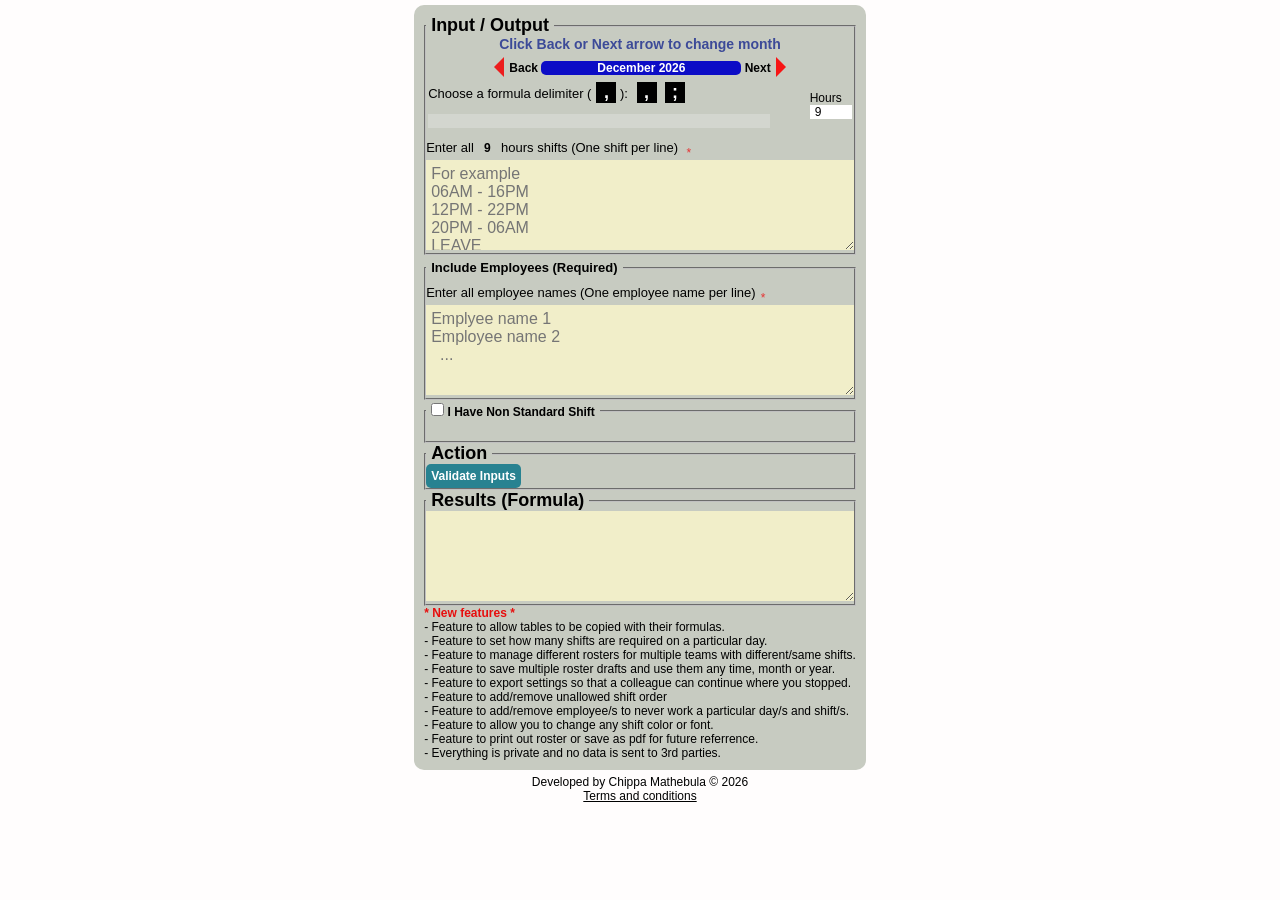
==== index.html @ e32fcfa3 "Added a different function for rosterPeople" ====
<!DOCTYPE html>
<html lang="en">
<head>
  <meta charset="UTF-8">
  <meta name="viewport" content="width=device-width, initial-scale=1.0">
  <title>RosterChipparaser</title>
 <link href="rosterChipparaser.css" rel="stylesheet">
</head>
<body oncontextmenu="return false;">


   
   
  <main>
    <!--Section 1-->
    <section id="roster-tables" class="rosterTables"></section>
    
    <!--Section 2-->
    <section id="input-data">
    
      <fieldset>
        <legend> Input / Output </legend>
        <span class="arrow-instruc">Click Back or Next arrow to change month</span>
        <div id="active-month-box">
          <span class="press-month" title="Click to see previous month">Back</span>
          <span class="active-month" title="Chosen Month">August 2026</span>
          <span class="next-month" title="Click to see next month">Next</span>
       </div>
        <table id="standard-input-tb">
          <tr>
            <td class="instruction-label"> 
                Choose a formula delimiter (<span id="delim">,</span> ):

              <div id="splitter-box">
                <span class="splitter">,</span>
                <span class="splitter">;</span>
              </div>
              <br>
              <input type="text" disabled id="cell-number">
            </td>
            <td>
              Hours 
              <input type="number" max="12" title="Hours per shift"
                   id="standard-hours" min="1"
                    value="9"> 
            </td>
          </tr>
        </table>

        <div id="shift-box" >
          <span class="instruction-label">Enter all <b id="hour-label"> 9 </b> hours shifts (One shift per line)</span>
          <span class="required">*</span><br>

          <textarea id="shift-values" maxlength="200"></textarea>
        
        </div>
      </fieldset>
      <fieldset id="employee-names">
         <legend><span class="instruction-label"> Include employees (Required)</span> </legend>
        <div id="employee-box">

          <span class="instruction-label"> Enter all employee names (One employee name per line)</span><span class="required">*</span><br>
          <textarea id="employee-name" maxlength="400"></textarea>
          <label style="display:none">Total number of shifts per employee: <input type="number" min="1" value="20" id="total-shifts-per-emp" disabled title="Disabled for now."></label>
        </div>
      </fieldset>

       <fieldset id="Non-standard-shift-box">
         <legend><label><input type="checkbox" id="non-shift-chkbox"> I have Non Standard shift </label></legend>
        <table id="non-std-shifts-tb">
        <tr> 
          <td>
             <label>Shift <input type="text" class="non-std-shift"></label> 
             <label>Hours <input type="number" class="non-shift-hours" min="1" max="12" value="1"></label>
             <span class="add-non-std-row">+</span> 
             <span class="remove-non-std-row">-</span> 
            </td>
        </tr>
        </table>
      </fieldset>
      <fieldset id="action-buttons">
        <legend> Action </legend>
          
            <button id="validate" type="button">Validate Inputs</button>
            <button title="For future use." type="button" id="save-data">Save Settings</button>
            <button id="copy" type="button">Copy Formula</button>
            <button id="reset-shifts" type="button">Reset</button>
            <button id="load-shift" type="button"> Get Random Shifts</button>
          
      </fieldset>
       <fieldset>
        <legend>Results (Formula)</legend>
        <textarea id="result-formula"></textarea>
      </fieldset>


      <div id="updates">
        <H4>* New features *</H4>
        <p>- Feature to allow tables to be copied with their formulas.</p>
        <p>- Feature to set how many shifts are required on a particular day.</p>
        <p>- Feature to manage different rosters for multiple teams with different/same shifts.</p>
        <p>- Feature to save multiple roster drafts and use them any time, month or year.</p>
        <p>- Feature to export settings so that a colleague can continue where you stopped.</p>
        <p>- Feature to add/remove unallowed shift order</p>
        <p>- Feature to add/remove employee/s to never work a particular day/s and shift/s.</p>
        <p>- Feature to allow you to change any shift color or font.</p>
        <p>- Feature to print out roster or save as pdf for future referrence.</p>
        <p>- Everything is private and no data is sent to 3rd parties.</p>
      
      </div>
         
      

    </section>
    <!--Section 3-->
    <section>

        <table id="total-hours-tb">
          <tr>
            <th colspan="8">Total Hours Table</th>
          </tr>
       
          <tr>
            <th>Employee</th>
            <th>Week 1</th>
            <th>Week 2</th>
            <th>Week 3</th>
            <th>Week 4</th>
            <th>Week 5</th>
            <th>Week 6</th>
            <th>SUM</th>
          </tr>
          <tr>
            <td class="employee-name">Emp</td>
            <td>0</td>
            <td>0</td>
            <td>0</td>
            <td>0</td>
            <td>0</td>
            <td>0</td>
            <td>0</td>
          </tr>

        </table>
     
        <table id="below-totalhours-tb"><tr><td id="copy-status" style="color:blue;font-weight: bold;">.</td></tr></table>
        <table id="below-yellow-tb"><tr><td>.</td></tr></table>

    </section>
  </main>

  <section id="settings-option">
    <ul>

     
      <li>Shifts >
        <ul>
          <li>Shift Settings</li>
          <li>Save Settings</li>
          <li> Templates >
            <ul>
              <li>View Setting templates</li>
              <li>View Roster Drafts</li>
            </ul>

          </li>
          <li>Delete Settings</li>
          <li>Export Settings</li>
          <li>Import Settings</li>
        </ul>
      </li>
   
       <li>Add >
         <ul>
          <li>Birthdays</li>
          <li>Notes</li>
         </ul>
      </li>
      <li id="hide-input-output">Hide Input/Output</li>
      <li>Manually Add Shifts</li>
      <li id="add-shift-template">Save Draft CheckPoint</li>
      <li>Disable Overflow</li>
      <li id="hide-show-icons-label">Show Side Icons</li>
      <li>Copy Text</li>
      <li>Paste Text</li>
      <li>Import Settings</li>
      <li>Print</li>
      <li>Troubleshoot</li>
      <li>Support</li>
      <li>Version</li>
    </ul>
  </section>


  <section id="shift-settings">
 
    <div><span id="close-shift-setting" class="close-btn">X</span></div>

         <form action="" method="get" >
           <table id="shift-settings-tb">
             <tr>
              <th colspan="11">
                
                <h2>Shift Customization Settings</h2>
      
                </th>
             </tr>
             <tr>
               <th>Shift</th>
               <th>Allowance</th>
               <th>Shift color | Text color</th>
               <th>Non-Fixed</th>
               <th>Monday </th>
               <th>Tuesday</th>
               <th>Wednesday</th>
               <th>Thursday</th>
               <th>Friday</th>
               <th>Saturday</th>
               <th>Sunday</th>
             </tr>
             
      
           </table>
           <button type="button" id="view-templates">View Templates</button>
           <button id="view-workers" type="button">View Employee Workdays</button>
           <button id="unallowed-shift-order" type="button">View unallowed Shift order</button>
           <button id="save-settings" type="button">Save Settings</button>
           <button type="reset" type="button">Reset</button>
           <button id="delete-shift-settings" type="button">Delete</button>
    
        </form>
          
  </section>

  <section id="file-uploader">
    <span id="close-file-uploader" class="close-btn">X</span>
    <label><input type="file" id="new-file"></label><button  id="upload-new-btn">Import The File</button>
  </section>
  <section id="members-box">
    <div><span id="close-employees-box" class="close-btn">X</span></div>
    <h2>Days to work for [ <span id="emp-name">Unknown </span> ]</h2> 
  
    <form>
      
      <table id="members-tb">
        <tr>
          <th>Selection</th>
          <th>Week No</th>
          <th>Mon</th>
          <th>Tue</th>
          <th>Wed</th>
          <th>Thu</th>
          <th>Fri</th>
          <th>Sat</th>
          <th>Sun</th>
          
        </tr>
        <tr><td rowspan="7">
          <select id="select-employees"></select>
          <div id="check-all-shifts">Select All Shifts</div>
          <div id="uncheck-all-shifts">Unselect All Shifts</div>
             </td>
       </tr>
        <tr>
          <td>1</td>
          <td><ul></ul></td>
          <td><ul></ul></td>
          <td><ul></ul></td>
          <td><ul></ul></td>
          <td><ul></ul></td>
          <td><ul></ul></td>
          <td><ul></ul></td>
      
        
        </tr>
        <tr>
          <td>2</td>
          <td><ul></ul></td>
          <td><ul></ul></td>
          <td><ul></ul></td>
          <td><ul></ul></td>
          <td><ul></ul></td>
          <td><ul></ul></td>
          <td><ul></ul></td>
        </tr>
        <tr>
          <td>3</td>
         <td><ul></ul></td> 
         <td><ul></ul></td> 
         <td><ul></ul></td> 
         <td><ul></ul></td> 
         <td><ul></ul></td> 
         <td><ul></ul></td> 
         <td><ul></ul></td> 
        </tr>
        <tr>
          <td>4</td>
          <td><ul></ul></td>
          <td><ul></ul></td>
          <td><ul></ul></td>
          <td><ul></ul></td>
          <td><ul></ul></td>
          <td><ul></ul></td>
          <td><ul></ul></td>
           </tr>
        <tr>
          <td>5</td>
        <td><ul></ul></td>
        <td><ul></ul></td>
        <td><ul></ul></td>
        <td><ul></ul></td>
        <td><ul></ul></td>
        <td><ul></ul></td>
        <td><ul></ul></td>
        </tr>
        <tr>
          <td>6</td>
        <td><ul></ul></td>
        <td><ul></ul></td>
        <td><ul></ul></td>
        <td><ul></ul></td>
        <td><ul></ul></td>
        <td><ul></ul></td>
        <td><ul></ul></td>
        </tr>

      </table>
      <button id="save-worksday" type="button">Save</button>
      <button type="reset">Reset</button>
    </form>
  </section>

  <section id="utility-icon">
 
    <div id="balance-shifts" onclick="rosterPeopleForTotalDays();alert('Please note: I am still testing this function and deciding which of your rules you set in settings to break or leave for this to work.')"><p>Give</p><span></span> <p>Shifts</p></div>
    <div id="pre-month"><span>Pres Month</span></div>
    <div id="random-shifts"><span>Get Random shifts</span></div>
    <div id="next-month"><span>Next Month</span></div>
    <div id="other"><span>Clear<br>Cells</span></div>

  </section>

   <section id="unallowed-shift-order-box">
    <div><span class="close-btn" id="close-unallowed-shift">X</span></div>
     <h2>Unallowed Shift order</h2>
      <p>Choose order that is not allowed (eg From night shift to day shift)</p>      
     From <select name="leftShift" id="leftShift"></select> To
      <select name="shiftRight" id="shiftRight"></select> <br>
   <button id="add-unallowed-order-shift">Add</button>
   <button id="del-unallowed-order-shift">Delete</button>
   <button id="clear-unallowed-order-shift">Clear</button> 
   <button id="save-unallowed-order-shift">Save</button> 
   
   <br>
   <select multiple name="unallowed-order-shift" id="unallowed-order-shift"></select> 
  </section>
  <section id="shift-template-box">
    <div><span class="close-btn close-shifts-template">X</span></div>
    
    <h2>Templates for all shifts, days and weeks</h2>

  <label>Template Name <input type="text" id="template-name" maxlength="50"> <span>Reset</span></label><br>
  <div>
    <label>How many shifts one employee is expected to work per month : 
     <input type="number" value="20" min="10" 
        max="28" required id="total-shifts-per-employee"
         maxlength="50">
    </label>
  </div>
  <div >
    <button type="button">Add Present setting as Template</button>
    <button type="button">Rename Template</button>
    <button type="button">Delete Template</button>
    <button type="button">Generate Random Template</button>
    <button type="button">Clear Templates</button>
  </div>
  <select id="days-weeks-template" multiple></select>

<div id="import-export">
      <span id="save-template">Save Settings</span>
</div>

  </section>
  <section id="shift-values-box">

    <div><span id="close-shift-template" class="close-btn">X</span></div>
    <section>
      <div class="select-container">
        <h3>Select a month</h3>
        <select id="template-month" multiple></select>
        <br>
        <button disabled>Delete All</button>
      </div>

      <div class="select-container">
        <h3>Select Template name </h3>
        <select id="shift_template" multiple></select>

        <p>Selected Template Name</p> 
        <input type="text" id="shift_template_name" placeholder="No selected template" maxlength="20"><br>
      
    
          <button disabled>Rename</button>
          <button disabled>Delete</button>
          <button disabled>Save</button>
          <button disabled>Clear</button>
         </div>
   
    </section>  


  </section>

<footer>
   Developed by Chippa Mathebula &copy; 2026<br>
 
  <span class="terms-c">Terms and conditions</span>
    
    </footer>
<script src="rosterChipparaser.js"></script>
  
</body>
</html>
---- rosterChipparaser.css ----
*,*::before,*::after {
      box-sizing: border-box;
      margin: 0;
      padding: 0;
      
      font-size: 12px;
      font-family: 'Segoe UI', Tahoma, Geneva, Verdana, sans-serif;
    }

    :root {
      --employee_bg_color: rgb(186, 223, 245);
      --employee_font_color: #0c0c0c;
      --emp_font_weight: 500;


    }

    body {
      background: #fffdfd;
      height: 98vh;

      width: 100vw;
 

     
    }
    h1 { 
      text-align: center;
      text-decoration: double;
    }
    main {
     
      display: flex;
      flex-flow: row wrap;
      gap: 5px;
      padding: 5px;
  
      width: 100%;
    }

   main>section {
    margin: 0 auto;
   }
   main>section > table { width: 100%;}
    main >section:first-child {
      order: 2;
      flex: 200px 3 1;

    
    }
      main >section:last-child {
      order: 3;
     
    }
     main >section:nth-child(2) {
       background: rgb(199, 203, 193);
       font-size: 16px;
       padding: 10px;
       border-radius: 10px;
       
    }

   
    /*section 1*/
    .rosterTables {
       overflow: auto;
       height: 95vh;
    }
    
   
    #roster-tables> table {
      margin-bottom: 10px;
      border-collapse: collapse;
      border:  none;
      width: 100%;
    }

    #roster-tables th, #roster-tables td {
    
     
      text-align: center;
      padding: 0 1px;
      
 
    
    }
    .week-roster tr th {
      font-weight: bold;
    }
    
   #roster-tables td:not(:first-child, :nth-child(2)) {
 text-transform: uppercase;
   }
    .week-roster th {
      font-weight: border;
      
     
    }


    .week-roster .row-number {
      text-align: center;
      
    }
    .week-roster:first-child  tr:nth-child(3) .row-number,
    .week-roster:first-child+table  tr:nth-child(3) .row-number{
      background:rgb(232, 229, 169);
      width:100%;
      margin: 0 auto;
      text-align: center;

      outline: none;

     
    } 

  .week-roster:not(table:first-child) span {
    visibility: hidden;
  }
   .employee-name {
    background:  rgb(186, 223, 245);
    color: #0c0c0c;
    font-weight: 600;
    padding: 0 40px 0 5px;
    text-align: left !important;
    margin-left: 5px;

    width: 10%;
  }

  .week-roster tr:nth-child(2) th:nth-child(10) {
    background: orangered;
    font-weight: bold !important;
    color: #fff;
  }

  .week-roster td{
    font-size: small;
    padding: 0px
    


  }
  .week-roster th,.week-roster td {
    border: thin solid #aca1a1;
  }
  .hide {
    visibility: hidden;

  }
 
    .week-roster tr>*:first-child {
      
        max-width: 50px;
    }

     /*section 2*/
 
     .required {
      color: rgb(230, 51, 51);
      
      vertical-align: bottom;
      padding: 0 5px;
     }
     legend {
      padding: 0 5px;
      vertical-align: top;;
      font-family: Arial, Helvetica, sans-serif;
     }
   
     #active-month-box {
      width: fit-content;
      margin: 0 auto;
     }
     #active-month-box span {
       
     user-select: none;
     }

   .press-month, .next-month {
      cursor: pointer;
      font-weight: bolder;
    }
    .press-month::before {
      content: "";
      display:inline-block;
   

      border-style: solid;
      border-width: 10px;
      border-color: transparent  #ec1d1d transparent transparent;
    
      position: relative;
      top: 5px;
      right: 5px;
    }

    .active-month {
      display: inline-block;
       min-width: 200px;

      font-weight: bold;
      text-align:  center;

      background: rgb(12, 12, 198);
      color: #fff;
      padding: 0 5px;
      border-radius: 5px;

      min-width: 200px;
    }
     .next-month::after{
        content: "";
        display:inline-block;

         border-style: solid;
         border-width: 10px;
         border-color: transparent transparent transparent #f71515;
     
         position: relative;
         top: 5px;
         left: 5px;
        }
           .press-month:active, .next-month:active {
          color: rgb(252, 244, 244);
        
        }

    
      #standard-input-tb{
        width: fit-content;
         
      }
      td:has(#cell-number) {
        width: 90%;
      }
      #cell-number {
        width: 100%;
      }
      td:has(#standard-hours) {
        width: 10%;
      }
      #standard-hours {
        width: 100%;
        padding-left: 5px;

      }

#action-buttons button:not(#validate) {
  display: none;
}
      #total-shifts-per-emp {
        width: 50px;
      }
      #non-std-shifts-tb{
        width: 100%;

      }
      .non-std-shift {
        width: 30%;
      }
      .non-shift-hours {
        width: 70px;
      }
      .add-non-std-row,
      .remove-non-std-row {
         display: inline-block;
        
         width: 50px;
         text-align: center;

         font-weight: bolder;
         font-size: 1.2em;

         vertical-align: middle;
         cursor: pointer;
         user-select: none;
      }
      .add-non-std-row {
        background: rgb(86, 221, 245);
      }
       .remove-non-std-row {
          background: rgb(240, 200, 127);
       }
.add-non-std-row:active ,
.remove-non-std-row:active {
          transform: scale(.8);
  }
#Non-standard-shift-box:not(:has(#non-shift-chkbox:checked)) #non-std-shifts-tb {
    visibility: hidden;
}
#non-shift-chkbox:checked + table{
  display: block;
}
#splitter-box:has(span) {
   display: inline-block;
   margin-bottom: 10px;
}
.splitter,#delim {
  display: inline-block;
  width: 20px;
  background: #000;
  margin-left: 5px;
  color: #fff;

  text-align: center;
  font-weight: bolder;
  font-size: 18px;
 
}

main>section:nth-child(2) textarea {
  background: rgb(241, 238, 201);
}
/*Button */
fieldset:has(#validate) {
  display: flex;
  flex-flow: row wrap;
  gap:5px;

}
fieldset:has(#validate) {
  flex: 1;
}
main>section:nth-child(2) button {
  border: none;
  outline: none;
  color: #fefbfb;

  text-transform:capitalize;
  font-family: Arial, Helvetica, sans-serif;

  border-radius: 5px;


}

button#validate {
  background: rgb(40, 130, 145);
  color: #fff !important;
}
button#copy {
  background: rgb(45, 167, 144);
}
button#reset-shifts {
  background: rgb(108, 79, 56) ;
}
 #save-data {
  background: rgb(70, 111, 90);
 }
 #load-shift {
  background: rgb(10, 82, 251);
 }

.splitter {
  cursor: pointer;
}

.arrow-instruc {
  text-align: center;
  display: inline-block;
 

  width: 100%;
  font-size: 14px;
  font-weight: 700;
  color: rgb(60, 74, 152)
}
.instruction-label {
  display: inline-block;
  font-size: small;
  margin-top: 5px;
  margin-bottom: 5px;
}

textarea {
      width: 100%;
      min-width: 10vw;
      max-width: 80vh;
      min-height: 10vh;
      max-height: 30vh;
      border: none;
      padding: 5px;
      outline: none;
      font-size: 16px;
      font-family: Arial, Helvetica, sans-serif;
    }
   input {
        border: none;
        
        

    }

#hour-label {
  display: inline-block;
  width:20px;
  text-align: center;

}
    button {
      padding: 5px;
      cursor: pointer;
      
      font-weight: bolder;
      
    }

    button:active:not(:disabled) {
      transform: scale(.9);
    }

    .week-roster tr td,.week-roster tr th {
      width: 80px;

    }
   
  .week-roster {
    visibility: hidden;
  }
  .week-roster:has(.activeDate) {

    visibility: visible;

  }

  .week-roster td:has(.add-emp-row)::before  {
    
      content: var(--before-content, "");
      position: relative;
      left:  -7px;
      top: 0px;
  }
 
 


.off {
 background: rgb(65, 221, 125);
}
.shift-cell:not(td:nth-child(2)) {
    background: rgb(65, 221, 125);
    font-weight: 500;
  }

  colgroup:has(.activeDate) col{

    background: red;
  }
  legend {
    font-size: small;
    font-weight: bold;
    text-transform: capitalize;
    font-size: 18px;
  }

.week-roster tr td:nth-child(10) {
  cursor: pointer;
}

     /*section 3*/
#total-hours-tb ,#yellow-table, #allowanceTb{

  border-collapse: collapse;
  vertical-align: top;
  margin-bottom: 10px;

}

#total-hours-tb tr {
  background: yellow;
}
#total-hours-tb th,
#total-hours-tb td,
#yellow-table th,
 #yellow-table td

 {
  border:thin solid #000;
  padding: 1px 2px;
  text-align: center;

  text-transform: capitalize;
  padding: 0 10px;
  word-break: break-all;
  white-space:wrap;


 
  
  
}


#yellow-table th:not(th:first-child):hover{
  cursor: pointer;
 Color : red !important;
}

 #yellow-table td:not(td:first-child),
#total-hours-tb td:not(td:first-child),
 .week-roster td:nth-child(10){
  cursor: pointer;
 }
 #yellow-table td:not(td:first-child):active,
#total-hours-tb td:not(td:first-child):active,
 .week-roster td:nth-child(10):active {
  background: rgb(48, 137, 226);
  color: #fff;
 }
  #allowanceTb{
    width: 15vw;
  }
 #allowanceTb th {
  border:thin solid #000;
  padding:2px 5px;
  width: fit-content;
  font-weight: bolder;
 }
#allowanceTb td {
  border: thin solid #000;
  text-align: center;
 
}
.selectedYellowHeader:not(th:first-child,th:last-child)::before {
  content: "";
  position: relative;
  display: inline-block;
  top: -10px;
  left: 10px;
 
 
  border-style: solid;
  border-width: 10px;
  border-color: red transparent transparent transparent;

 }
 

#allowanceTb td:last-child {
  text-align: center;
  font-weight: 600;
}
#yellow-table tr:nth-child(1) th:not(:first-child) {
  text-transform: uppercase;
  font-weight: 400;

}
#total-hours-tb td:not(td:first-child) {
  background :#fff;
}

#yellow-table td:not(td:first-child) {
  background: yellow;
  cursor: pointer;
}
     
footer {
  text-align: center;
}
 .offset-row {
  background: rgb(163, 164, 170);
 }
 .week-roster tr:first-child {
   background: #fff;
 }
 .terms-c {
  text-decoration: underline;
  cursor: pointer;
 }

 .publicHD {
  background : rgb(225, 79, 225);
  font-weight: 500;
 }
 #active-history {
  width:30vw;
 }
 #settings-option {
    position: absolute;
    width: fit-content;
    height: fit-content;

    top: 100px;
    left: 200px;

    background: #0009;
    color: #fff;
    font-size: larger;
    padding: 5px;

    display: none;
    user-select: none;
}

 
#settings-option  ul {
    margin: 0;
    padding: 0;
    list-style: none;
}
 #settings-option  ul li {
    font-size: 12px;
    font-family:'Courier New', Courier, monospace
 }
#settings-option > ul > li {
    position: relative;
    padding: 3px;
    font-size: 12px;
    cursor: pointer;
    border-radius: 3px;
  
}

 
#settings-option > ul > li > ul {
    display: none;

    position: absolute;
    top: 0;
    left: 100%;

    margin: 0;
    padding: 5px;
    list-style: none;

    background: #0009;
}

 
#settings-option > ul > li:hover > ul {
    display: block;
}

#settings-option ul >li {
    padding: 3px;
    font-size: 12px;
    white-space: nowrap;
    border-radius: 3px;
    color: #fff;
}
#settings-option > ul > li > ul > li {
    position: relative;
  
}

#settings-option > ul > li > ul > li > ul {
    position: absolute;
    top: 0;
    left: 100%;
    
    margin: 0;
    padding: 5px;
    list-style: none;

    background: #0009;
    color: #fff;

    display: none;
}

#settings-option > ul > li > ul > li:hover > ul {
    display: block;
}
#settings-option > ul > li > ul > li:hover >ul {
    display: block;
}

#settings-option  ul li {
    font-size: 16px;
 }
#settings-option li:hover {
    background: #fff;
    color: #000;
}
 #shift-settings {
   position: absolute;
   top: 50px;
   left: 10vw;
   background: rgb(11, 12, 12);

   padding: 10px;
   width: fit-content;
   color: #fff;
   cursor: pointer;
   display: none;
    
 }
 #shift-settings table {
    width: 100%;
    font-size: large;
    border-collapse: collapse;

 }
 #shift-settings table th,
 #shift-settings td {
  border:thin dashed #dbd8d8;
  padding: 5px;
  user-select: none;
 }
#shift-settings table td {

  padding: 5px;
  font-weight: bolder;

}


 
#shift-settings td:first-child {
  text-align: center;
}
#shift-settings button {
   padding: 10px 20px;
   margin-top: 10px;
   font-size: larger;
  
}

#shift-settings table tr input {
  width: 50px;
  font-size: large;

  display: inline-block;
  cursor: pointer;
}

#shift-settings table tr:first-child th {
  text-transform: uppercase;
}
#shift-settings table tr td:first-child {
  text-transform: uppercase;
  font-weight: bolder;
}
#shift-settings h2 {
  text-align: center;
}
 
 
 

#file-uploader {
  width:fit-content;
  height: fit-content;
  position:absolute;

  top: 20vh;
  left: 40vw;
  border-radius: 10px;

 background: rgb(162, 132, 121);

  padding:30px;
  font-size: 18px;

  display: none;
}

#file-uploader span {
  display: block;
  text-align: right;
} 
#file-uploader button {
  display: block;
  margin: 20px auto;
  background: rgb(94, 208, 175);
}
#members-box {
  position: absolute;
  top: 10vh;
  left: 30vw;
  color: #fff;

  background: rgb(73, 80, 73);
  padding: 20px;

  display: none;
  cursor: pointer;
}
#members-box table {
  border-collapse: collapse;
}
#members-box td,
#members-box th {
  border: thin dotted;
  padding:5px;
  vertical-align: top;
  cursor: pointer;

  text-align: center;
  color: #fff;
}

.close-btn {
  font-size: larger;
  font-weight: bolder;
  cursor: pointer;
  color: #f00;
  user-select: none;

}
 

.close-btn:active {
   color: #fff;

}

#members-box h2 {
  text-align: center;
  font-size: larger;
  margin-bottom: 10px;

}
#members-tb ul {
  list-style: none;

}
#members-box td ol {
  background: rgb(86, 73, 73);
  padding: 0 10px;
  margin-bottom: 5px;


}
#members-tb ul li {
  text-align: start;
}

#members-box div:not(div:has(.close-btn)){
  display: flex;
  flex-flow: row nowrap;
}
#check-all-shifts {
  background: rgb(71, 130, 238);
  margin-top: 10px;
  padding: 5px;

  border-radius: 5px;
}
#uncheck-all-shifts {
  background: rgb(233, 232, 232);
  padding: 5px;

   margin-top: 10px;
   border-radius: 5px;
   color: #000;
}
div:has(.close-btn) {
 
 
  text-align: right;
 
 
}

 @media print {
 
    body {
        -webkit-print-color-adjust: exact !important;
        print-color-adjust: exact !important;
    }
}

#utility-icon {
  position: absolute;
  bottom: 30vh;
  right: 10vw;

  width: 200px;
  height: 200px;

  border-radius: 50%;

  background: rgba(95, 106, 129, 0.267);
  display: none;
  cursor: pointer;

}

#utility-icon div {
  width: 60px;
  height: 60px;
  border-radius: 50%;
  border:thin solid #5d80d2;

  
  text-align: center;
  vertical-align: middle;

  position: relative;
  cursor: pointer;

  user-select: none;
  font-weight: bold;

  display: flex;
  align-items: center;
  justify-content: center;
 

}
#utility-icon div:active {
  transform: scale(.9);
}
#pre-month {
   top: 15px;
   left: 5px;
   background:rgb(242, 186, 55);
}
#balance-shifts{
  top: 5px;
  left: 70px;
  background:#000;
  cursor:none;
  text-align: center;
  color:#fff;
  display: flex;
  flex-direction: column;
  gap: 1px;

}


#next-month {
  left: 135px;
  top: -110px;
  background: rgb(36, 231, 36);
}
#random-shifts {
  top: -50px;
  left: 70px;
  background: rgb(49, 225, 241);
}
#other {
    top: -105px;
    left: 75px;
    background: rgb(214, 6, 61);
    color: #fff;
}
#balance-shifts>span {
  text-align: center;
  color: rgb(232, 31, 55);
  
  font-weight: bolder;

}
#unallowed-shift-order-box {
  position: absolute;  
  background: #b6ca8b;
  top: 10vh;
  left: 40vw;
  width: fit-content;
  height: fit-content;
  max-height: fit-content;
  padding: 10px;

  border-radius: 10px;

  font-size: 18px !important;

  display: none;
  cursor: pointer;

  
}

#unallowed-shift-order-box h2 {
  font-size: 16px;
}
#unallowed-shift-order-box #unallowed-order-shift {
  width: 10vw;
  padding: 5px;
  margin-top: 10px;
}
#unallowed-shift-order-box p {
  font-size: 14px;
}

#unallowed-shift-order-box button {
  padding:0px 10px;
  margin-top:10px;
}

#copy-text {
visibility: hidden;
width:5px;
height: 5px;
}

#t_cs {

  position: absolute;


  top: 0;
  left: 0;

  background: #fff;
  width: max-content;
  height: max-content;
}

 main > section:first-child,
 main > section:last-child{
     display: none;
    }

main > section:nth-child(2) {
 
  justify-self: left;
}

.table-low-weeks-tb {
  border:thin solid transparent;
 

}

#shift-template-box {
  position: absolute;
  top: 10vh;
  left: 20vw;

  width: fit-content;
  height: fit-content;
  background: rgb(106, 123, 155);

  padding: 20px;
  color:#fff;
  cursor: pointer;
user-select: none;

border-radius: 10px;

font-size: 15px !important;

display: none;

}

#shift-template-box #import-export {
  text-align: center;
}

#import-export {
  margin-top: 10px;
}
#import-export span {
  width: fit-content;
  border:thin solid #fff;
  padding: 5px;
  border-radius: 5px;
  cursor: pointer;
  user-select: none;

  font-size: 16px;;

}
#import-export>span:active {
  display: inline-block;

  background: linear-gradient( to right, rgb(94, 146, 235), #fff)

}



#save-template {
  background: rgb(96, 131, 110);
}


#template-name {
  width: 60%;
  margin: 10px 0px 10px 10px;

}
#template-name+span {
  margin-left: 5px;
  cursor: pointer;
  border: thin solid #c7c2c2;
  padding: 3px;
  border-radius: 3px;
}
#template-name+span:active {
  display: inline-block;
  transform: scale(.8);
}
#total-shifts-per-employee {
  padding-left:5px ;
}

div:has(#total-shifts-per-employee) {
  margin-bottom: 10px;
  font-size: 15px;
}
#days-weeks-template {

  width: 100%;
  height: 20vh;
  margin: 10px 0;
  padding: 5px;
}

#shift-values-box {
  position: absolute;
  top: 10vh;
  left: 10vw;
 
  background: rgb(62, 101, 112);
  color: #fff;
  width: fit-content;

  padding:10px;
  font-size: 14px;
  border-radius: 5px;
 
  display: none;


}
.select-container {
  display: inline-block;
}

.select-container select {
  width: 10vw;
  height: 20vh;
  padding: 5px;
  
}

.select-container:first-child {
  vertical-align: top;
}

 

#shift_template_name {
  width: 100%;;
}

#updates h4{
  color:rgb(231, 14, 14);

}
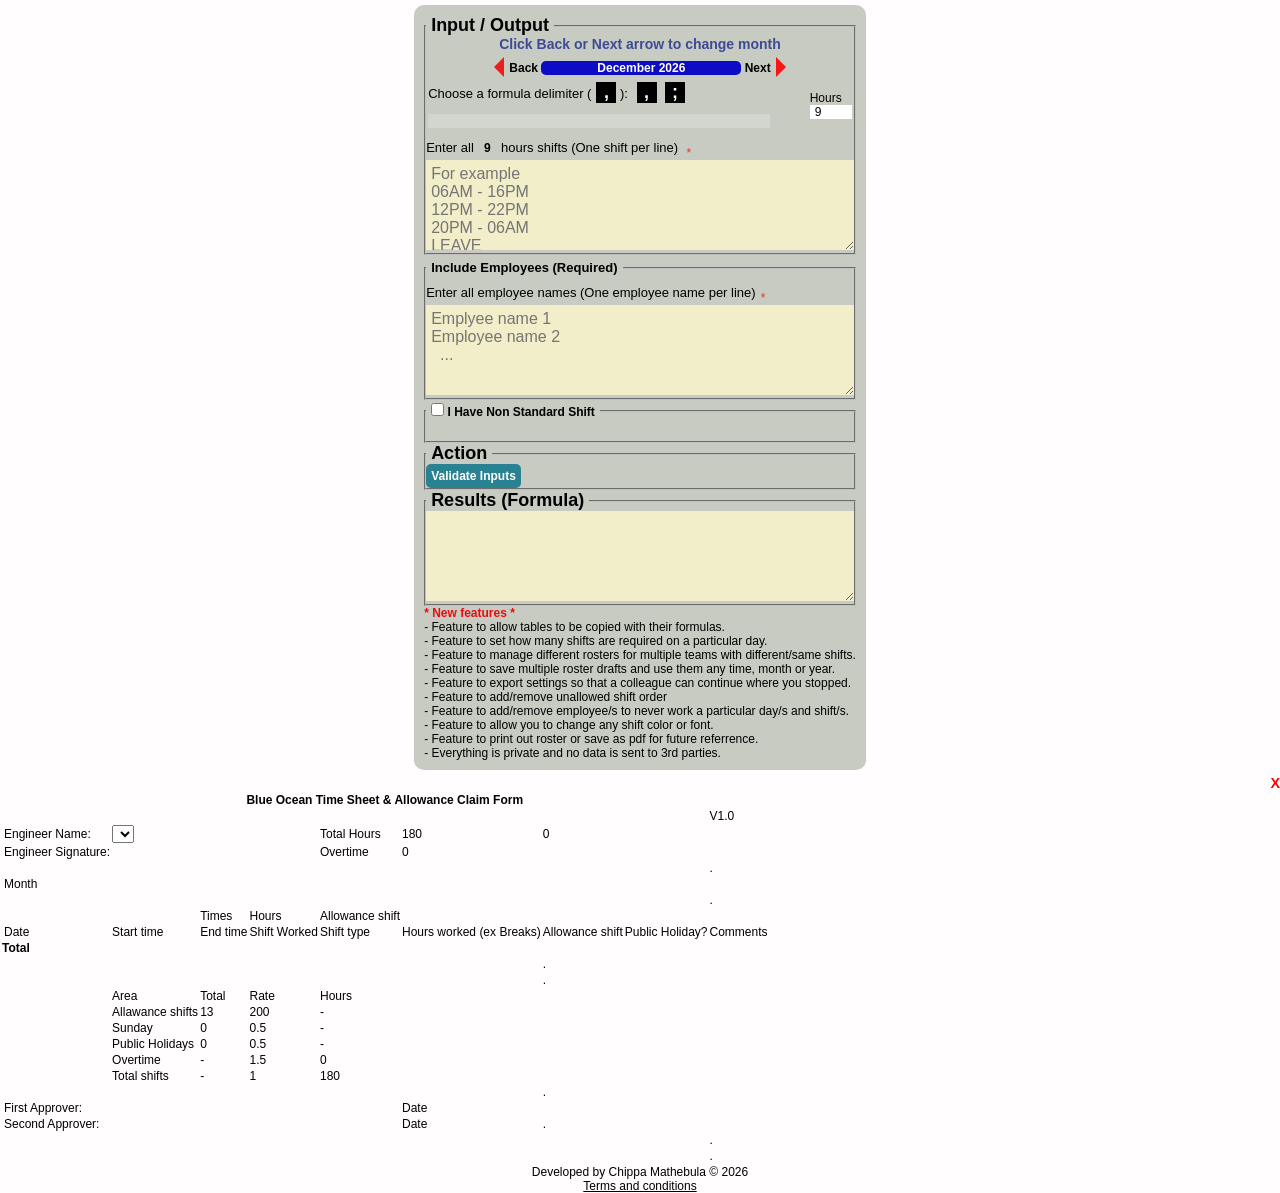
==== commit 8a1bad2c: "Added timesheet" ====
--- a/index.html
+++ b/index.html
@@ -164,6 +164,7 @@
             </ul>
 
           </li>
+           <li>Get Timesheet</li>
           <li>Delete Settings</li>
           <li>Export Settings</li>
           <li>Import Settings</li>
@@ -179,6 +180,7 @@
       <li id="hide-input-output">Hide Input/Output</li>
       <li>Manually Add Shifts</li>
       <li id="add-shift-template">Save Draft CheckPoint</li>
+     
       <li>Disable Overflow</li>
       <li id="hide-show-icons-label">Show Side Icons</li>
       <li>Copy Text</li>
@@ -332,7 +334,7 @@
 
   <section id="utility-icon">
  
-    <div id="balance-shifts" onclick="rosterPeopleForTotalDays();alert('Please note: I am still testing this function and deciding which of your rules you set in settings to break or leave for this to work.')"><p>Give</p><span></span> <p>Shifts</p></div>
+    <div id="balance-shifts" onclick="rosterPeopleForTotalDays()"><p>Give</p><span></span> <p>Shifts</p></div>
     <div id="pre-month"><span>Pres Month</span></div>
     <div id="random-shifts"><span>Get Random shifts</span></div>
     <div id="next-month"><span>Next Month</span></div>
@@ -361,7 +363,7 @@
 
   <label>Template Name <input type="text" id="template-name" maxlength="50"> <span>Reset</span></label><br>
   <div>
-    <label>How many shifts one employee is expected to work per month : 
+    <label>How many days is each employee expected to work per month?
      <input type="number" value="20" min="10" 
         max="28" required id="total-shifts-per-employee"
          maxlength="50">
@@ -396,6 +398,10 @@
         <h3>Select Template name </h3>
         <select id="shift_template" multiple></select>
 
+
+
+    
+
         <p>Selected Template Name</p> 
         <input type="text" id="shift_template_name" placeholder="No selected template" maxlength="20"><br>
       
@@ -408,6 +414,350 @@
    
     </section>  
 
+
+  </section>
+
+  <section id="timesheet">
+   <div>
+     <span id="close-timesheet" class="close-btn">X</span>
+
+   </div>
+    <table id="timesheet-table">
+      <tr>
+        <th colspan="10"><h2>Blue Ocean Time Sheet & Allowance Claim Form</h2></th>
+      </tr>
+      <tr>
+        <td></td>
+        <td></td>
+        <td></td>
+        <td></td>
+        <td></td>
+        
+        <td></td>
+        <td></td>
+        <td></td>
+        <td></td>
+        <td>V1.0</td>
+
+
+      </tr>
+      <tr>
+        <td></td>
+        <td class="right boldness">Engineer Name:</td>
+        <td colspan="2">
+          <select id="timesheet-emp-name"></select>
+          
+        </td>
+       
+        <td></td>
+        <td class="boldness">Total Hours</td>
+        
+        <td class="center">180</td>
+        <td class="center">0</td>
+        <td></td>
+        <td></td>
+
+
+      </tr>
+        <tr>
+        <td></td>
+        <td class="right boldness">Engineer Signature:</td>
+        <td colspan="2"></td>
+        <td></td>
+        
+        <td class="boldness">Overtime</td>
+        <td class="center">0</td>
+        <td></td>
+        <td></td>
+        <td></td>
+
+
+      </tr>
+         <tr>
+        <td></td>
+        <td></td>
+        <td></td>
+        <td></td>
+        <td></td>
+        
+        <td></td>
+        <td></td>
+        <td></td>
+        <td></td>
+        <td>.</td>
+
+
+      </tr>
+         <tr>
+        <td></td>
+        <td class="boldness">Month</td>
+        <td colspan="2" id="timesheet-month" class="center boldness"></td>
+      
+        <td></td>
+        
+        <td></td>
+        <td></td>
+        <td></td>
+        <td></td>
+        <td></td>
+
+
+      </tr>
+        
+         <tr>
+        <td></td>
+        <td></td>
+        <td></td>
+        <td></td>
+        <td></td>
+        
+        <td></td>
+        <td></td>
+        <td></td>
+        <td></td>
+        <td>.</td>
+
+
+      </tr>
+      <tr id="before-non-fixed-shifts">
+        <td></td>
+        <td></td>
+        <td></td>
+        <td class="center boldness">Times</td>
+        <td class="center boldness">Hours</td>
+        
+        <td class="center boldness">Allowance shift</td>
+        <td></td>
+        <td></td>
+        <td></td>
+        <td></td>
+
+
+      </tr>
+   
+
+      </tr>
+ 
+      </tr>
+     
+
+      </tr>
+         <tr id="timesheet-header2">
+        <td></td>
+        <td>Date</td>
+        <td><span class="up-side">Start time</span></td>
+        <td class="upSide"><span class="up-side">End time</span></td>
+        <td>Shift Worked</td>
+        
+        <td>Shift type</td>
+        <td>Hours worked (ex Breaks)</td>
+        <td>Allowance shift</td>
+        <td>Public Holiday?</td>
+        <td>Comments</td>
+
+
+      </tr>
+      <tr class="total-count-row">
+      
+        <td colspan="2" class="center bolder"><h2>Total</h2></td>
+        <td></td>
+        <td id="totalShifts"></td>
+        <td></td>
+        
+        <td></td>
+        <td></td>
+        <td></td>
+        <td></td>
+        <td></td>
+
+
+      </tr>
+        <tr>
+        <td></td>
+        <td></td>
+        <td></td>
+        <td></td>
+        <td></td>
+        
+        <td></td>
+        <td></td>
+        <td>.</td>
+        <td></td>
+        <td></td>
+
+
+      </tr>
+        <tr>
+        <td></td>
+        <td></td>
+        <td></td>
+        <td></td>
+        <td></td>
+        
+        <td></td>
+        <td></td>
+        <td>.</td>
+        <td></td>
+        <td></td>
+
+
+      </tr class="center bolder">
+        <tr>
+        <td></td>
+        <td></td>
+        <td class="center boldness">Area</td>
+        <td class="center boldness">Total</td>
+        <td class="center boldness">Rate</td>
+        
+        <td class="center boldness">Hours</td>
+        <td></td>
+        <td></td>
+        <td></td>
+        <td></td>
+
+
+      </tr>
+        <tr>
+        <td></td>
+        <td></td>
+        <td>Allawance shifts</td>
+        <td id="timesheet-total-allowance" class="center">13</td>
+        <td id="timesheet-allawance-rate" class="center">200</td>
+        
+        <td id="timesheet-allawance-Hours" class="center">-</td>
+        <td></td>
+        <td></td>
+        <td></td>
+        <td></td>
+      </tr>
+            <tr>
+        <td></td>
+        <td></td>
+        <td>Sunday</td>
+        <td id="timesheet-sunday-total" class="center">0</td>
+        <td id="timesheet-sunday-hours" class="center">0.5</td>
+        
+        <td id="timesheet-Hours" class="center">-</td>
+        <td></td>
+        <td></td>
+        <td></td>
+        <td></td>
+      </tr>
+            <tr>
+        <td></td>
+        <td></td>
+        <td>Public Holidays</td>
+        <td id="timesheet-holiday-total" class="center">0</td>
+        <td id="timesheet-holiday-hours" class="center">0.5</td>
+        
+        <td id="timesheet-holiday-Hours" class="center">-</td>
+        <td></td>
+        <td></td>
+        <td></td>
+        <td></td>
+      </tr>
+            <tr>
+        <td></td>
+        <td></td>
+        <td>Overtime</td>
+        <td id="timesheet-overtime-total" class="center">-</td>
+        <td id="timesheet-overtime-hours" class="center">1.5</td>
+        
+        <td id="timesheet-overtime-Hours" class="center">0</td>
+        <td></td>
+        <td></td>
+        <td></td>
+        <td></td>
+      </tr>
+             <tr>
+        <td></td>
+        <td></td>
+        <td>Total shifts</td>
+        <td id="timesheet-total-shifts" class="center">-</td>
+        <td id="timesheet-total-shifts-rate" class="center">1</td>
+        
+        <td id="timesheet-total-shifts-hours" class="center">180</td>
+        <td></td>
+        <td></td>
+        <td></td>
+        <td></td>
+      </tr>
+       <tr>
+        <td></td>
+        <td></td>
+        <td></td>
+        <td></td>
+        <td></td>
+        
+        <td></td>
+        <td></td>
+        <td>.</td>
+        <td></td>
+        <td></td>
+
+
+      </tr>
+       <tr>
+        <td></td>
+        <td class="boldness">First Approver:</td>
+        <td></td>
+        <td></td>
+        <td></td>
+        
+        <td></td>
+        <td class="boldness">Date</td>
+        <td></td>
+        <td></td>
+        <td></td>
+
+
+      </tr>
+            <tr>
+        <td></td>
+        <td class="boldness">Second Approver:</td>
+        <td></td>
+        <td></td>
+        <td></td>
+        
+        <td></td>
+        <td class="boldness">Date</td>
+        <td>.</td>
+        <td></td>
+        <td></td>
+
+
+      </tr>
+            <tr>
+        <td></td>
+        <td></td>
+        <td></td>
+        <td></td>
+        <td></td>
+        
+        <td></td>
+        <td></td>
+        <td></td>
+        <td></td>
+        <td>.</td>
+
+
+      </tr>
+            <tr>
+        <td></td>
+        <td></td>
+        <td></td>
+        <td></td>
+        <td></td>
+        
+        <td></td>
+        <td></td>
+        <td></td>
+        <td></td>
+        <td>. </td>
+
+
+      </tr>
+    </table>
 
   </section>
 
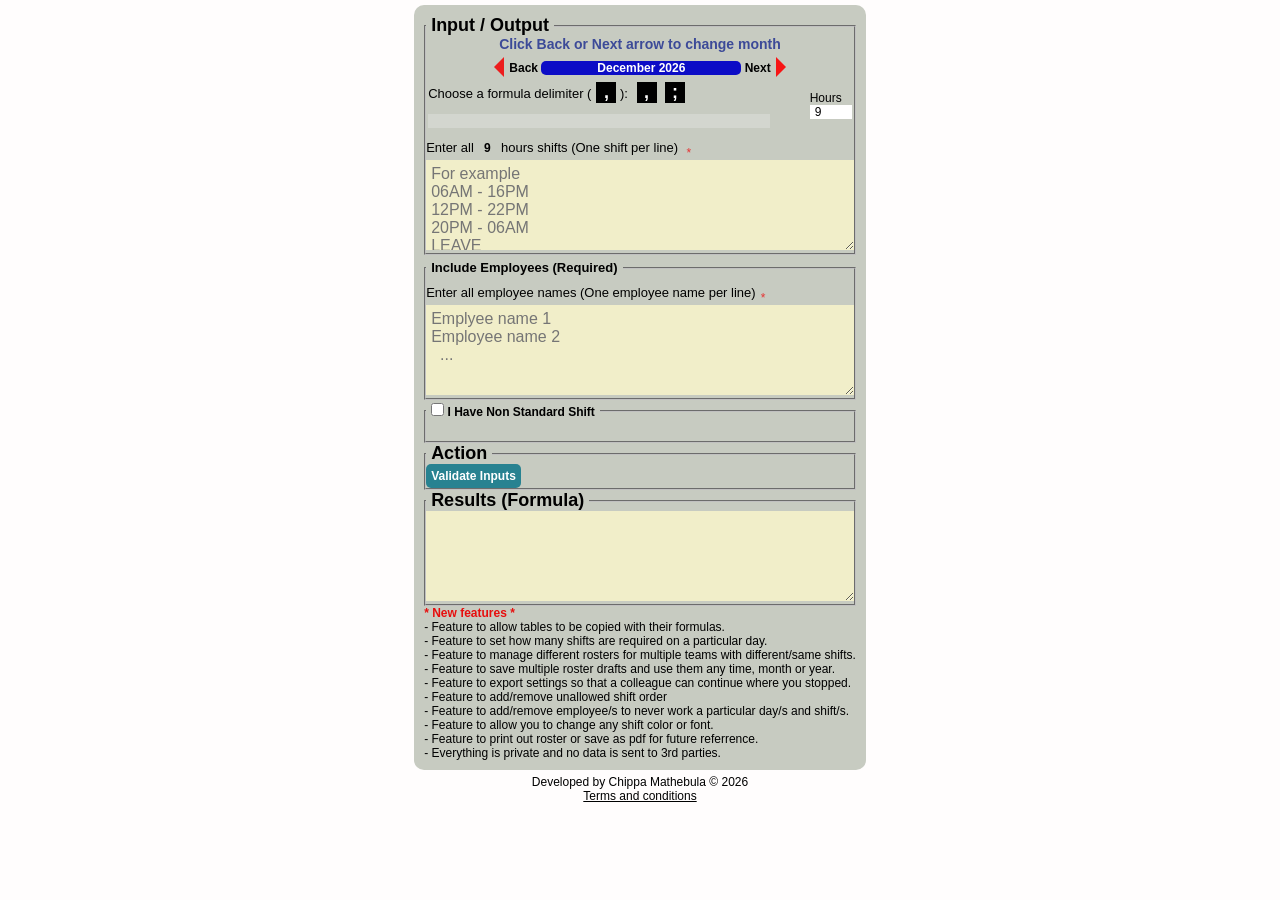
==== commit bbcf0afd: "Added allowance table" ====
--- a/index.html
+++ b/index.html
@@ -145,6 +145,7 @@
      
         <table id="below-totalhours-tb"><tr><td id="copy-status" style="color:blue;font-weight: bold;">.</td></tr></table>
         <table id="below-yellow-tb"><tr><td>.</td></tr></table>
+      
 
     </section>
   </main>
@@ -572,18 +573,18 @@
 
 
       </tr>
-        <tr>
-        <td></td>
-        <td></td>
-        <td></td>
-        <td></td>
-        <td></td>
-        
+      <tr>
+        <td></td>
+        <td></td>
+        <td></td>
+        <td></td>
+        <td></td>
+        
+        <td></td>
+        <td></td>
         <td></td>
         <td></td>
         <td>.</td>
-        <td></td>
-        <td></td>
 
 
       </tr>
--- a/rosterChipparaser.css
+++ b/rosterChipparaser.css
@@ -1145,3 +1145,106 @@
   color:rgb(231, 14, 14);
 
 }
+#timesheet {
+  position: absolute;
+  top:0;
+  background: #fff;
+
+  width:100vw;
+  height: 100vh;
+  display: none;
+}
+#timesheet table {
+  border:2px solid;
+  margin: 10px auto;
+  border-collapse: collapse;
+  font-family: sans-serif;
+
+}
+.center {
+  text-align: center;
+}
+.right {text-align: right;}
+.boldness {
+  font-weight: bold;
+}
+#timesheet table::before {
+  content: "WORK IN PROGRESS...";
+  display: inline-block;
+  background: #f00;
+  font-weight: BOLD;
+  padding: 5px;
+  position: absolute;
+  top: 40%;
+  left: 40%;
+  border-radius: 10px;;
+  font-size: 3em;
+  transform: rotate(-40deg);
+  color:#fff;
+  padding:10px
+}
+
+#timesheet table th {
+   background: rgb(0, 176, 240);
+  height: 30px;
+  text-decoration: underline;
+  font-weight: bolder;
+  font-size: 18px;
+}
+
+#timesheet table td,
+#timesheet table th {
+  border:1px solid #000;
+  min-width: fit-content;
+  width: 50px;
+  white-space: nowrap;
+  word-break: keep-all;
+  
+}
+
+div:has(#close-timesheet) {
+  width: 90%;
+  margin: 0 auto;
+}
+#timesheet-header2 td{
+
+  text-align: center;
+  height: 60px;
+  min-width: fit-content;
+  color:#fff;
+  background: rgb(0, 176, 240);
+  font-weight: bolder;
+  padding: 20px;
+ 
+ 
+ 
+
+}
+
+.shift-day td:not(td:first-child) {text-align: center;}
+
+.shift-day td{
+  padding-right: 10px;
+}
+
+.up-side{
+transform: rotate(-90deg);
+display: inline-block;
+  background: rgb(0, 176, 240);
+ 
+
+ 
+}
+#timesheet-emp-name {
+  width: 100%;
+  outline: none;
+  border: none;
+  text-align: center;
+}
+.total-count-row td {
+
+  background:  rgb(0, 176, 240);
+  color: #fff;
+  text-align: center;
+  font-weight: bolder;
+}
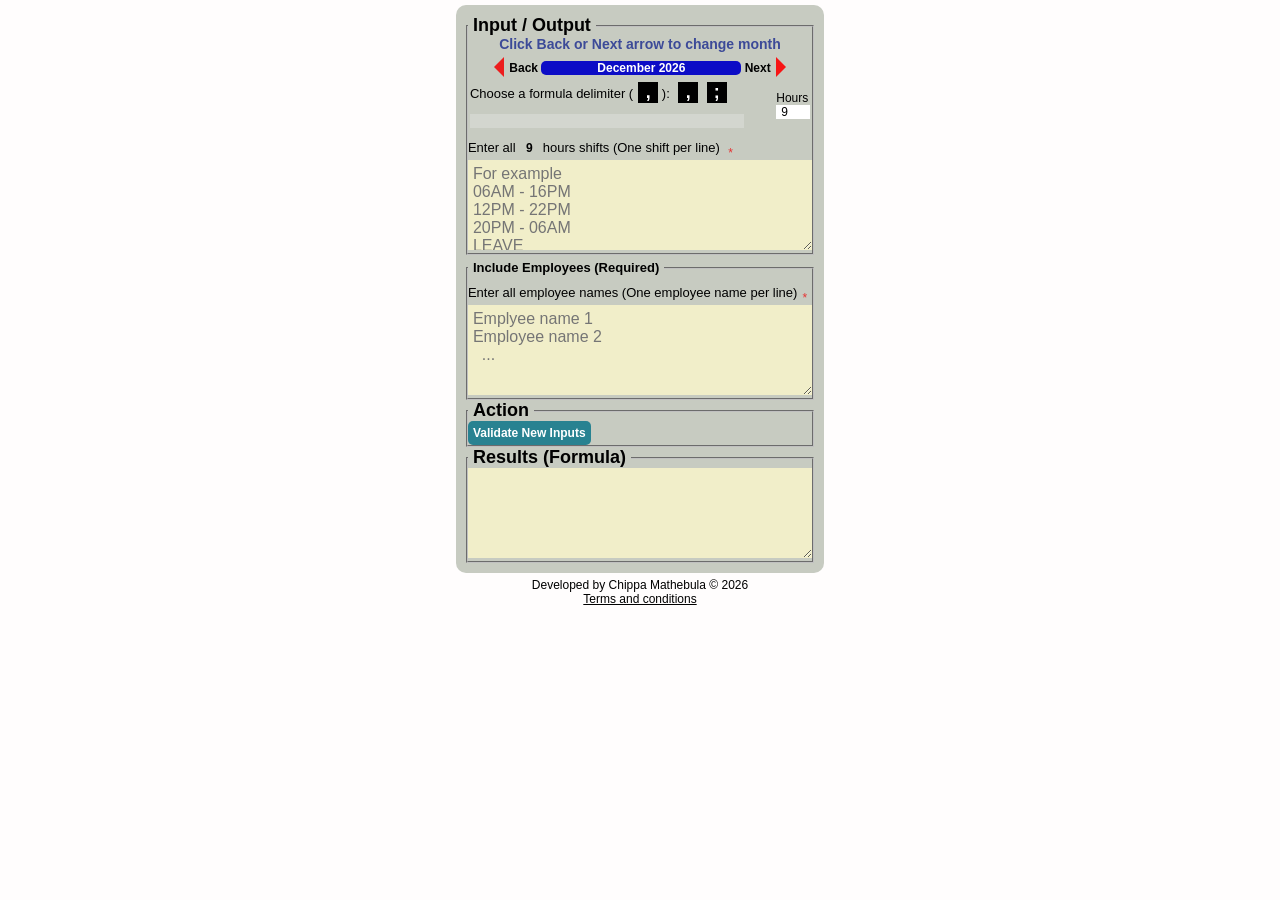
==== commit 1fa8a54e: "Hide elements for non standard shifts" ====
--- a/index.html
+++ b/index.html
@@ -65,7 +65,7 @@
         </div>
       </fieldset>
 
-       <fieldset id="Non-standard-shift-box">
+       <fieldset id="Non-standard-shift-box" style="display: none;">
          <legend><label><input type="checkbox" id="non-shift-chkbox"> I have Non Standard shift </label></legend>
         <table id="non-std-shifts-tb">
         <tr> 
@@ -81,7 +81,7 @@
       <fieldset id="action-buttons">
         <legend> Action </legend>
           
-            <button id="validate" type="button">Validate Inputs</button>
+            <button id="validate" type="button">Validate New Inputs</button>
             <button title="For future use." type="button" id="save-data">Save Settings</button>
             <button id="copy" type="button">Copy Formula</button>
             <button id="reset-shifts" type="button">Reset</button>
@@ -94,7 +94,7 @@
       </fieldset>
 
 
-      <div id="updates">
+      <div id="updates" style="display: none;">
         <H4>* New features *</H4>
         <p>- Feature to allow tables to be copied with their formulas.</p>
         <p>- Feature to set how many shifts are required on a particular day.</p>
@@ -374,8 +374,7 @@
     <button type="button">Add Present setting as Template</button>
     <button type="button">Rename Template</button>
     <button type="button">Delete Template</button>
-    <button type="button">Generate Random Template</button>
-    <button type="button">Clear Templates</button>
+ 
   </div>
   <select id="days-weeks-template" multiple></select>
 
@@ -407,10 +406,10 @@
         <input type="text" id="shift_template_name" placeholder="No selected template" maxlength="20"><br>
       
     
-          <button disabled>Rename</button>
-          <button disabled>Delete</button>
-          <button disabled>Save</button>
-          <button disabled>Clear</button>
+          <button>Rename</button>
+          <button>Delete</button>
+          <button>Save</button>
+          <button>Clear</button>
          </div>
    
     </section>  
@@ -418,349 +417,7 @@
 
   </section>
 
-  <section id="timesheet">
-   <div>
-     <span id="close-timesheet" class="close-btn">X</span>
-
-   </div>
-    <table id="timesheet-table">
-      <tr>
-        <th colspan="10"><h2>Blue Ocean Time Sheet & Allowance Claim Form</h2></th>
-      </tr>
-      <tr>
-        <td></td>
-        <td></td>
-        <td></td>
-        <td></td>
-        <td></td>
-        
-        <td></td>
-        <td></td>
-        <td></td>
-        <td></td>
-        <td>V1.0</td>
-
-
-      </tr>
-      <tr>
-        <td></td>
-        <td class="right boldness">Engineer Name:</td>
-        <td colspan="2">
-          <select id="timesheet-emp-name"></select>
-          
-        </td>
-       
-        <td></td>
-        <td class="boldness">Total Hours</td>
-        
-        <td class="center">180</td>
-        <td class="center">0</td>
-        <td></td>
-        <td></td>
-
-
-      </tr>
-        <tr>
-        <td></td>
-        <td class="right boldness">Engineer Signature:</td>
-        <td colspan="2"></td>
-        <td></td>
-        
-        <td class="boldness">Overtime</td>
-        <td class="center">0</td>
-        <td></td>
-        <td></td>
-        <td></td>
-
-
-      </tr>
-         <tr>
-        <td></td>
-        <td></td>
-        <td></td>
-        <td></td>
-        <td></td>
-        
-        <td></td>
-        <td></td>
-        <td></td>
-        <td></td>
-        <td>.</td>
-
-
-      </tr>
-         <tr>
-        <td></td>
-        <td class="boldness">Month</td>
-        <td colspan="2" id="timesheet-month" class="center boldness"></td>
-      
-        <td></td>
-        
-        <td></td>
-        <td></td>
-        <td></td>
-        <td></td>
-        <td></td>
-
-
-      </tr>
-        
-         <tr>
-        <td></td>
-        <td></td>
-        <td></td>
-        <td></td>
-        <td></td>
-        
-        <td></td>
-        <td></td>
-        <td></td>
-        <td></td>
-        <td>.</td>
-
-
-      </tr>
-      <tr id="before-non-fixed-shifts">
-        <td></td>
-        <td></td>
-        <td></td>
-        <td class="center boldness">Times</td>
-        <td class="center boldness">Hours</td>
-        
-        <td class="center boldness">Allowance shift</td>
-        <td></td>
-        <td></td>
-        <td></td>
-        <td></td>
-
-
-      </tr>
-   
-
-      </tr>
- 
-      </tr>
-     
-
-      </tr>
-         <tr id="timesheet-header2">
-        <td></td>
-        <td>Date</td>
-        <td><span class="up-side">Start time</span></td>
-        <td class="upSide"><span class="up-side">End time</span></td>
-        <td>Shift Worked</td>
-        
-        <td>Shift type</td>
-        <td>Hours worked (ex Breaks)</td>
-        <td>Allowance shift</td>
-        <td>Public Holiday?</td>
-        <td>Comments</td>
-
-
-      </tr>
-      <tr class="total-count-row">
-      
-        <td colspan="2" class="center bolder"><h2>Total</h2></td>
-        <td></td>
-        <td id="totalShifts"></td>
-        <td></td>
-        
-        <td></td>
-        <td></td>
-        <td></td>
-        <td></td>
-        <td></td>
-
-
-      </tr>
-      <tr>
-        <td></td>
-        <td></td>
-        <td></td>
-        <td></td>
-        <td></td>
-        
-        <td></td>
-        <td></td>
-        <td></td>
-        <td></td>
-        <td>.</td>
-
-
-      </tr>
-        <tr>
-        <td></td>
-        <td></td>
-        <td></td>
-        <td></td>
-        <td></td>
-        
-        <td></td>
-        <td></td>
-        <td>.</td>
-        <td></td>
-        <td></td>
-
-
-      </tr class="center bolder">
-        <tr>
-        <td></td>
-        <td></td>
-        <td class="center boldness">Area</td>
-        <td class="center boldness">Total</td>
-        <td class="center boldness">Rate</td>
-        
-        <td class="center boldness">Hours</td>
-        <td></td>
-        <td></td>
-        <td></td>
-        <td></td>
-
-
-      </tr>
-        <tr>
-        <td></td>
-        <td></td>
-        <td>Allawance shifts</td>
-        <td id="timesheet-total-allowance" class="center">13</td>
-        <td id="timesheet-allawance-rate" class="center">200</td>
-        
-        <td id="timesheet-allawance-Hours" class="center">-</td>
-        <td></td>
-        <td></td>
-        <td></td>
-        <td></td>
-      </tr>
-            <tr>
-        <td></td>
-        <td></td>
-        <td>Sunday</td>
-        <td id="timesheet-sunday-total" class="center">0</td>
-        <td id="timesheet-sunday-hours" class="center">0.5</td>
-        
-        <td id="timesheet-Hours" class="center">-</td>
-        <td></td>
-        <td></td>
-        <td></td>
-        <td></td>
-      </tr>
-            <tr>
-        <td></td>
-        <td></td>
-        <td>Public Holidays</td>
-        <td id="timesheet-holiday-total" class="center">0</td>
-        <td id="timesheet-holiday-hours" class="center">0.5</td>
-        
-        <td id="timesheet-holiday-Hours" class="center">-</td>
-        <td></td>
-        <td></td>
-        <td></td>
-        <td></td>
-      </tr>
-            <tr>
-        <td></td>
-        <td></td>
-        <td>Overtime</td>
-        <td id="timesheet-overtime-total" class="center">-</td>
-        <td id="timesheet-overtime-hours" class="center">1.5</td>
-        
-        <td id="timesheet-overtime-Hours" class="center">0</td>
-        <td></td>
-        <td></td>
-        <td></td>
-        <td></td>
-      </tr>
-             <tr>
-        <td></td>
-        <td></td>
-        <td>Total shifts</td>
-        <td id="timesheet-total-shifts" class="center">-</td>
-        <td id="timesheet-total-shifts-rate" class="center">1</td>
-        
-        <td id="timesheet-total-shifts-hours" class="center">180</td>
-        <td></td>
-        <td></td>
-        <td></td>
-        <td></td>
-      </tr>
-       <tr>
-        <td></td>
-        <td></td>
-        <td></td>
-        <td></td>
-        <td></td>
-        
-        <td></td>
-        <td></td>
-        <td>.</td>
-        <td></td>
-        <td></td>
-
-
-      </tr>
-       <tr>
-        <td></td>
-        <td class="boldness">First Approver:</td>
-        <td></td>
-        <td></td>
-        <td></td>
-        
-        <td></td>
-        <td class="boldness">Date</td>
-        <td></td>
-        <td></td>
-        <td></td>
-
-
-      </tr>
-            <tr>
-        <td></td>
-        <td class="boldness">Second Approver:</td>
-        <td></td>
-        <td></td>
-        <td></td>
-        
-        <td></td>
-        <td class="boldness">Date</td>
-        <td>.</td>
-        <td></td>
-        <td></td>
-
-
-      </tr>
-            <tr>
-        <td></td>
-        <td></td>
-        <td></td>
-        <td></td>
-        <td></td>
-        
-        <td></td>
-        <td></td>
-        <td></td>
-        <td></td>
-        <td>.</td>
-
-
-      </tr>
-            <tr>
-        <td></td>
-        <td></td>
-        <td></td>
-        <td></td>
-        <td></td>
-        
-        <td></td>
-        <td></td>
-        <td></td>
-        <td></td>
-        <td>. </td>
-
-
-      </tr>
-    </table>
-
-  </section>
+
 
 <footer>
    Developed by Chippa Mathebula &copy; 2026<br>
--- a/rosterChipparaser.css
+++ b/rosterChipparaser.css
@@ -126,6 +126,7 @@
     margin-left: 5px;
 
     width: 10%;
+    word-break: keep-all;
   }
 
   .week-roster tr:nth-child(2) th:nth-child(10) {
@@ -482,7 +483,7 @@
 
   text-transform: capitalize;
   padding: 0 10px;
-  word-break: break-all;
+  word-break: keep-all;
   white-space:wrap;
 
 
